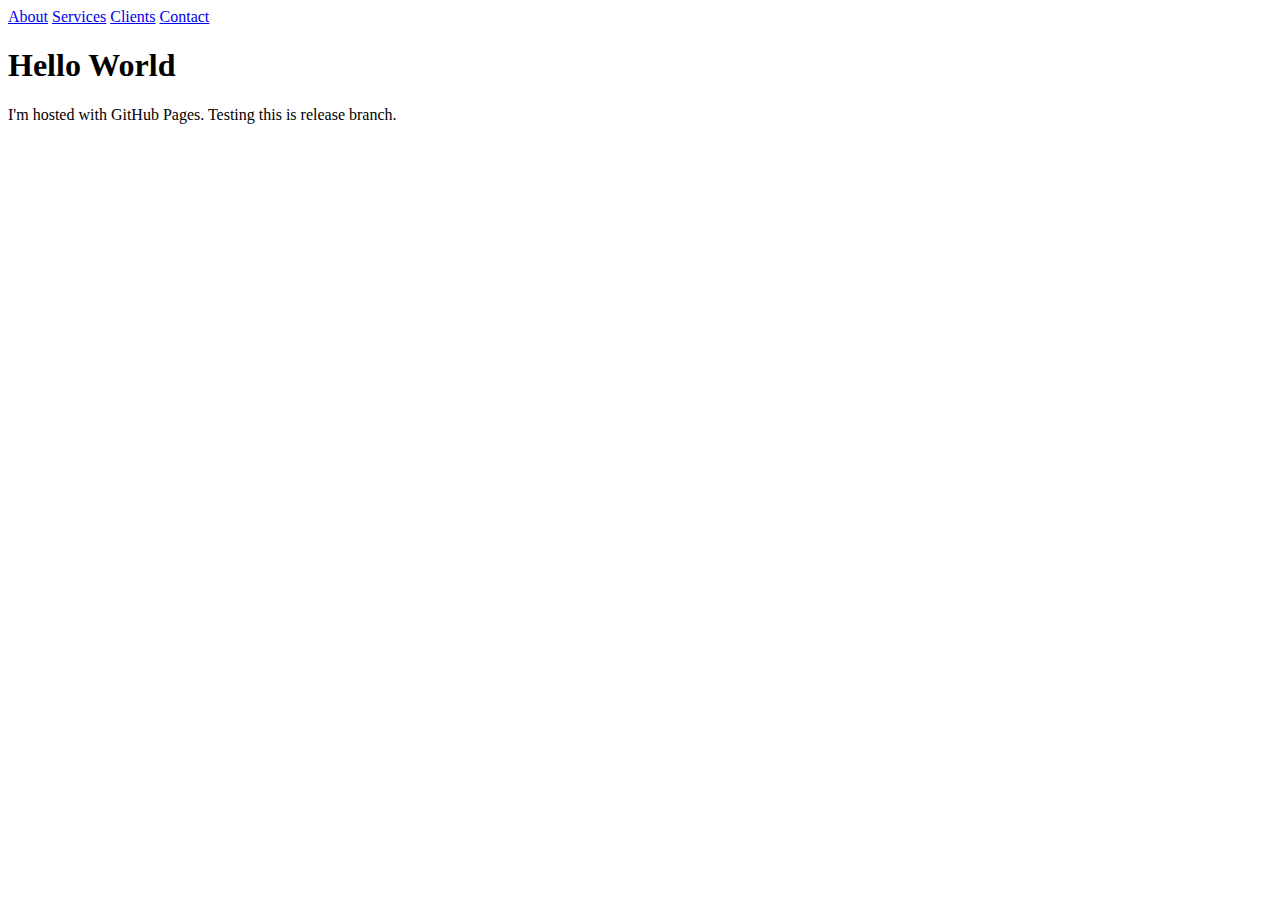
==== index.html @ 416377f7 "Update index.html" ====
<!DOCTYPE html>
<html>
<body>
<!-- Side navigation -->
<div class="sidenav">
  <a href="#">About</a>
  <a href="#">Services</a>
  <a href="#">Clients</a>
  <a href="#">Contact</a>
</div>
<h1>Hello World</h1>
<p>I'm hosted with GitHub Pages. Testing this is release branch.</p>
</body>
</html>
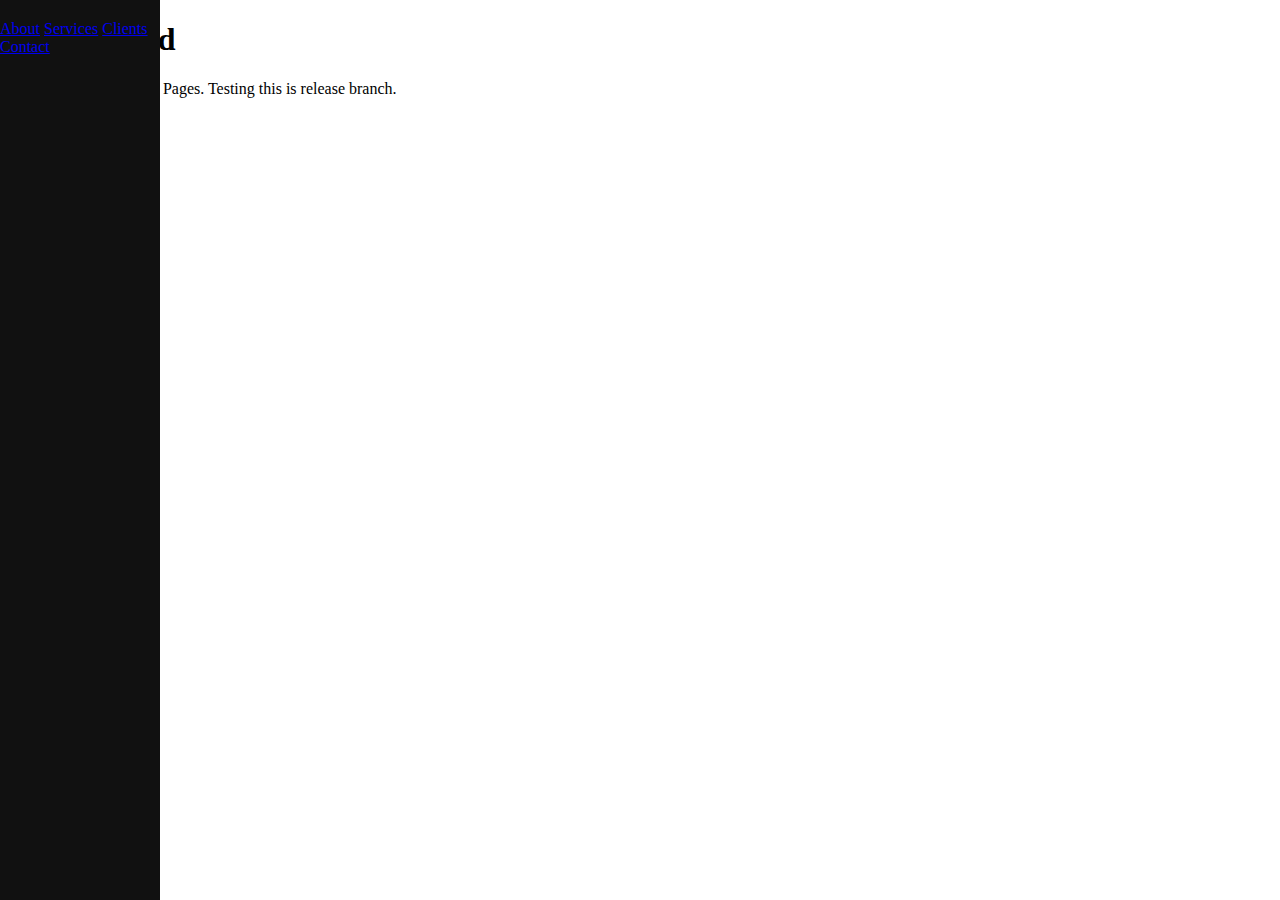
==== commit 00d8f70f: "Update index.html" ====
--- a/index.html
+++ b/index.html
@@ -1,5 +1,8 @@
 <!DOCTYPE html>
 <html>
+<head>
+  <link rel="stylesheet" href="css/styles.css">
+</head>
 <body>
 <!-- Side navigation -->
 <div class="sidenav">
@@ -8,7 +11,11 @@
   <a href="#">Clients</a>
   <a href="#">Contact</a>
 </div>
-<h1>Hello World</h1>
-<p>I'm hosted with GitHub Pages. Testing this is release branch.</p>
+  
+<!-- Page content -->
+<div class="main"> 
+  <h1>Hello World</h1>
+  <p>I'm hosted with GitHub Pages. Testing this is release branch.</p>
+</div> 
 </body>
 </html>
--- a/css/styles.css
+++ b/css/styles.css
@@ -0,0 +1,12 @@
+/* The sidebar menu */
+.sidenav {
+  height: 100%; /* Full-height: remove this if you want "auto" height */
+  width: 160px; /* Set the width of the sidebar */
+  position: fixed; /* Fixed Sidebar (stay in place on scroll) */
+  z-index: 1; /* Stay on top */
+  top: 0; /* Stay at the top */
+  left: 0;
+  background-color: #111; /* Black */
+  overflow-x: hidden; /* Disable horizontal scroll */
+  padding-top: 20px;
+}
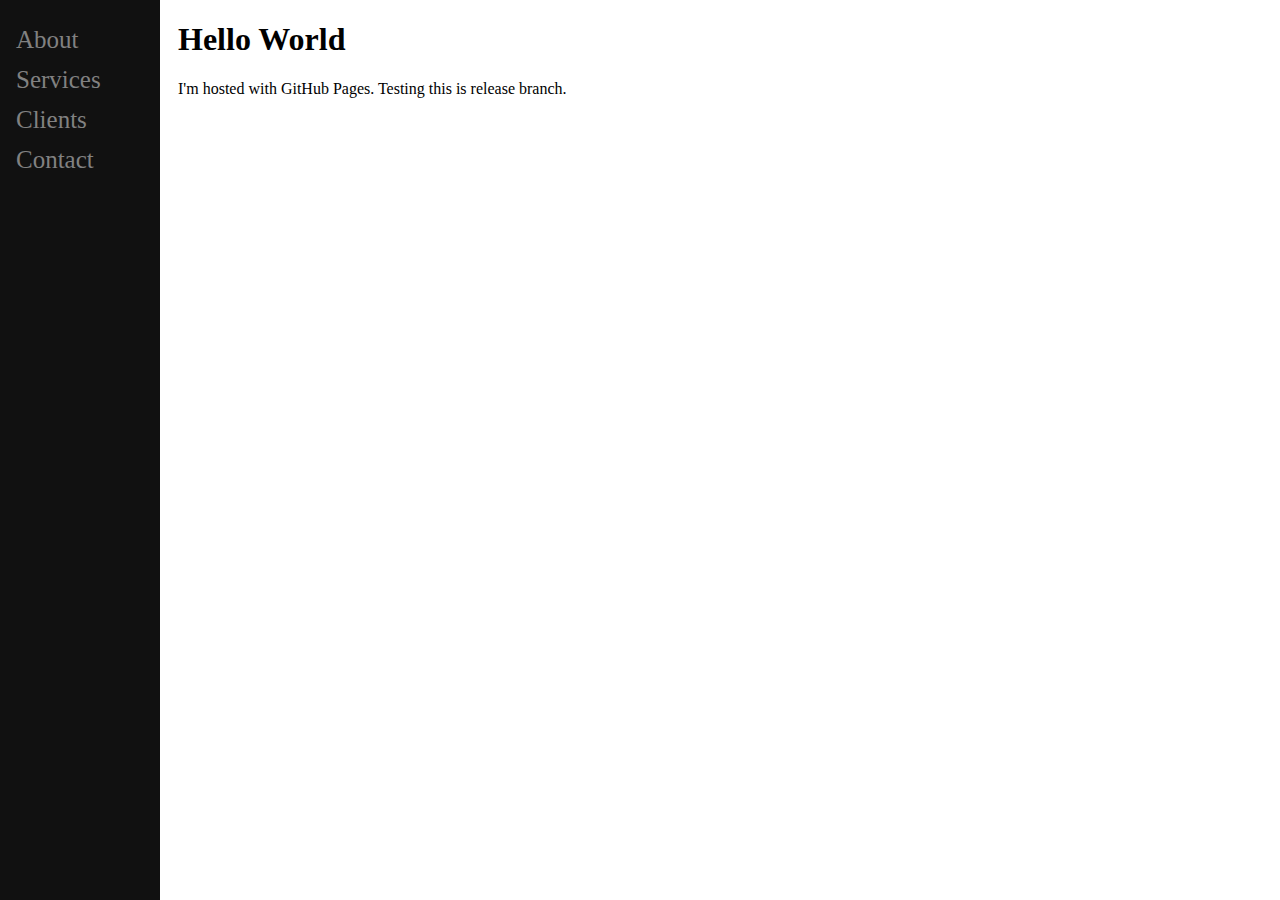
==== commit 84d11741: "Update index.html" ====
--- a/index.html
+++ b/index.html
@@ -6,7 +6,7 @@
 <body>
 <!-- Side navigation -->
 <div class="sidenav">
-  <a href="#">About</a>
+  <a href="http://www.google.com/">About</a>
   <a href="#">Services</a>
   <a href="#">Clients</a>
   <a href="#">Contact</a>
--- a/css/styles.css
+++ b/css/styles.css
@@ -10,3 +10,23 @@
   overflow-x: hidden; /* Disable horizontal scroll */
   padding-top: 20px;
 }
+
+/* The navigation menu links */
+.sidenav a {
+  padding: 6px 8px 6px 16px;
+  text-decoration: none;
+  font-size: 25px;
+  color: #818181;
+  display: block;
+}
+
+/* When you mouse over the navigation links, change their color */
+.sidenav a:hover {
+  color: #f1f1f1;
+}
+
+/* Style page content */
+.main * {
+  margin-left: 160px; /* Same as the width of the sidebar */
+  padding: 0px 10px;
+}
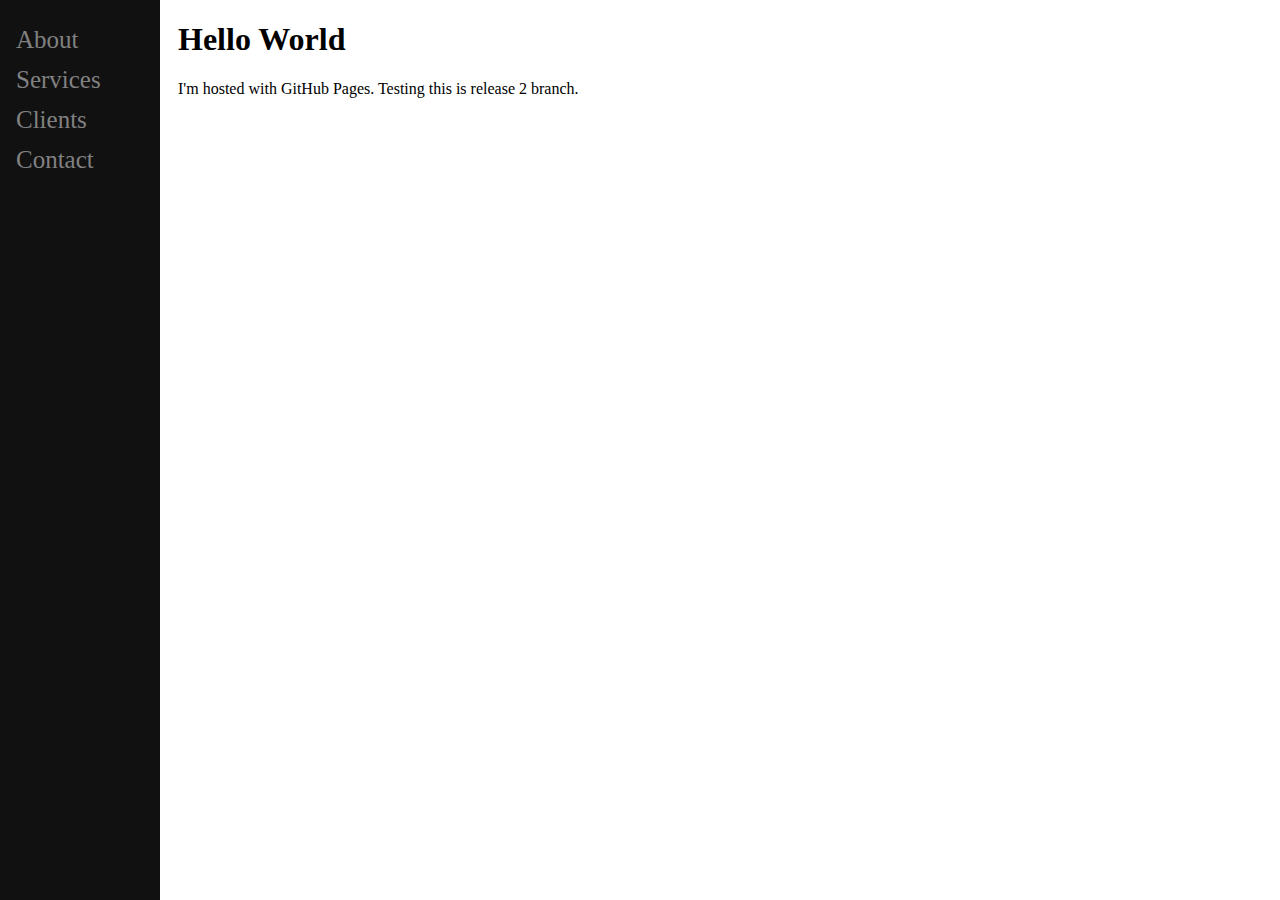
==== commit 6aeae7df: "Update index.html" ====
--- a/index.html
+++ b/index.html
@@ -15,7 +15,7 @@
 <!-- Page content -->
 <div class="main"> 
   <h1>Hello World</h1>
-  <p>I'm hosted with GitHub Pages. Testing this is release branch.</p>
+  <p>I'm hosted with GitHub Pages. Testing this is release 2 branch.</p>
 </div> 
 </body>
 </html>
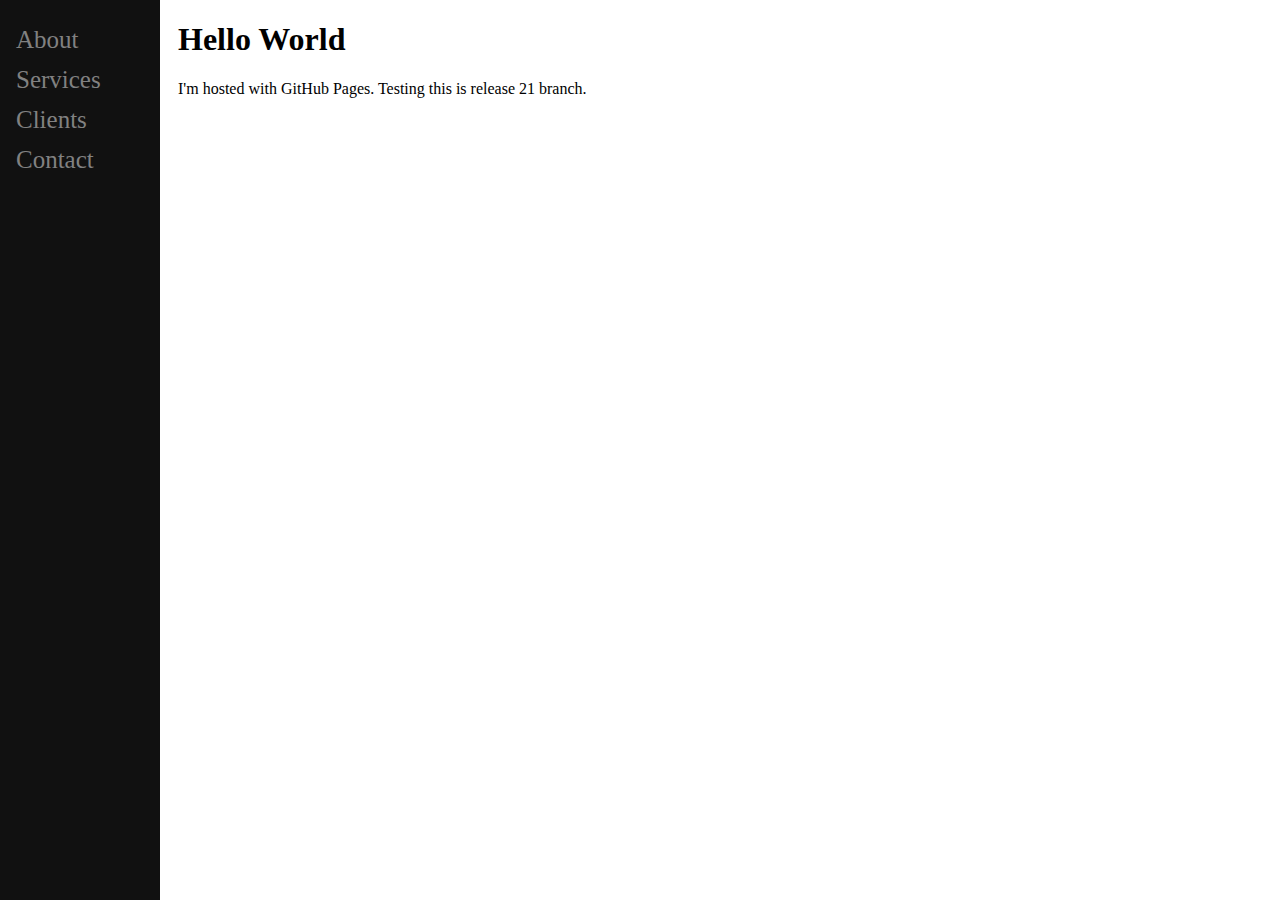
==== commit 2b507094: "Update index.html" ====
--- a/index.html
+++ b/index.html
@@ -6,7 +6,7 @@
 <body>
 <!-- Side navigation -->
 <div class="sidenav">
-  <a href="http://www.google.com/">About</a>
+  <a href="about.html">About</a>
   <a href="#">Services</a>
   <a href="#">Clients</a>
   <a href="#">Contact</a>
@@ -15,7 +15,7 @@
 <!-- Page content -->
 <div class="main"> 
   <h1>Hello World</h1>
-  <p>I'm hosted with GitHub Pages. Testing this is release 2 branch.</p>
+  <p>I'm hosted with GitHub Pages. Testing this is release 21 branch.</p>
 </div> 
 </body>
 </html>
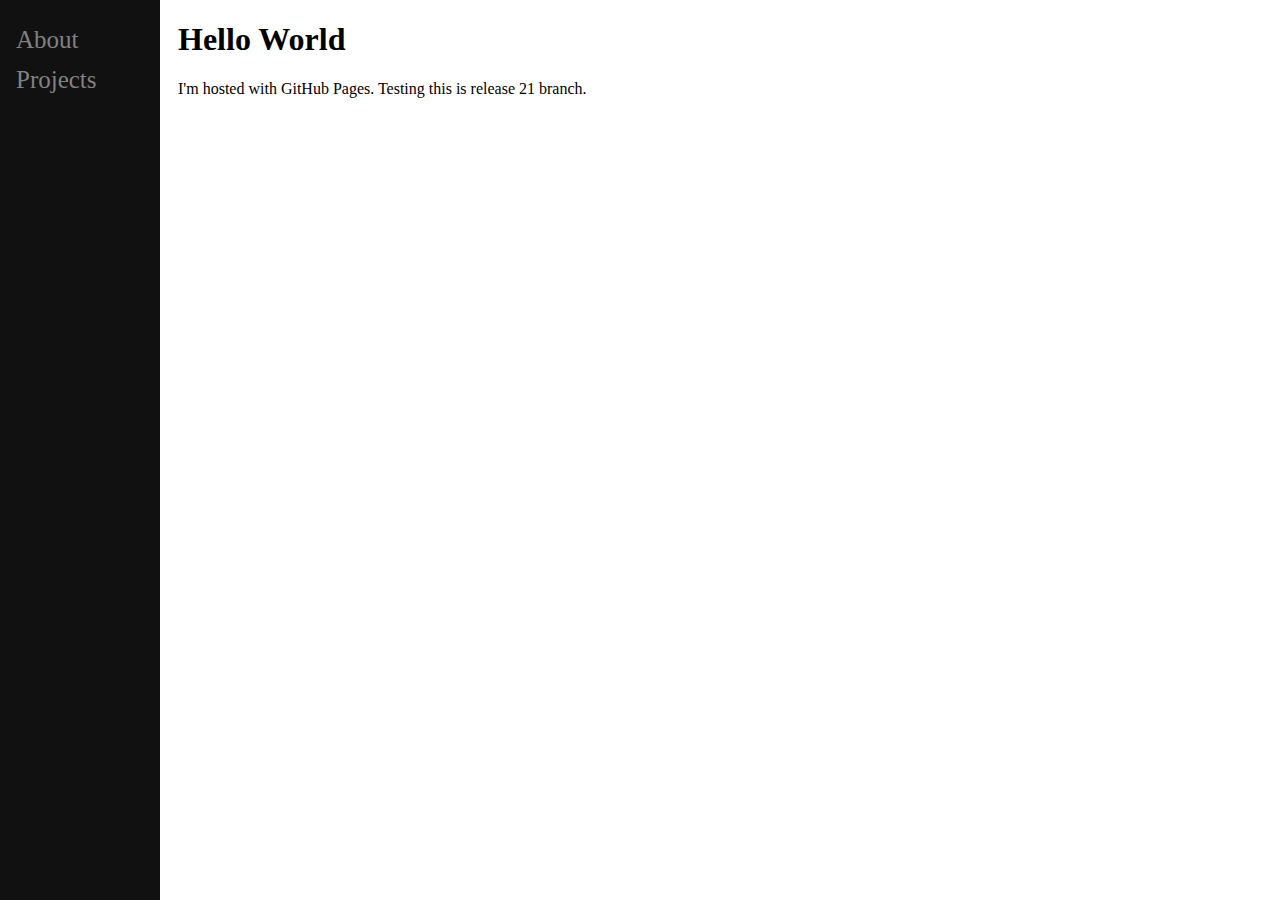
==== commit 5f7cf466: "Update index.html" ====
--- a/index.html
+++ b/index.html
@@ -7,9 +7,7 @@
 <!-- Side navigation -->
 <div class="sidenav">
   <a href="about.html">About</a>
-  <a href="#">Services</a>
-  <a href="#">Clients</a>
-  <a href="#">Contact</a>
+  <a href="projects.html">Projects</a>
 </div>
   
 <!-- Page content -->
